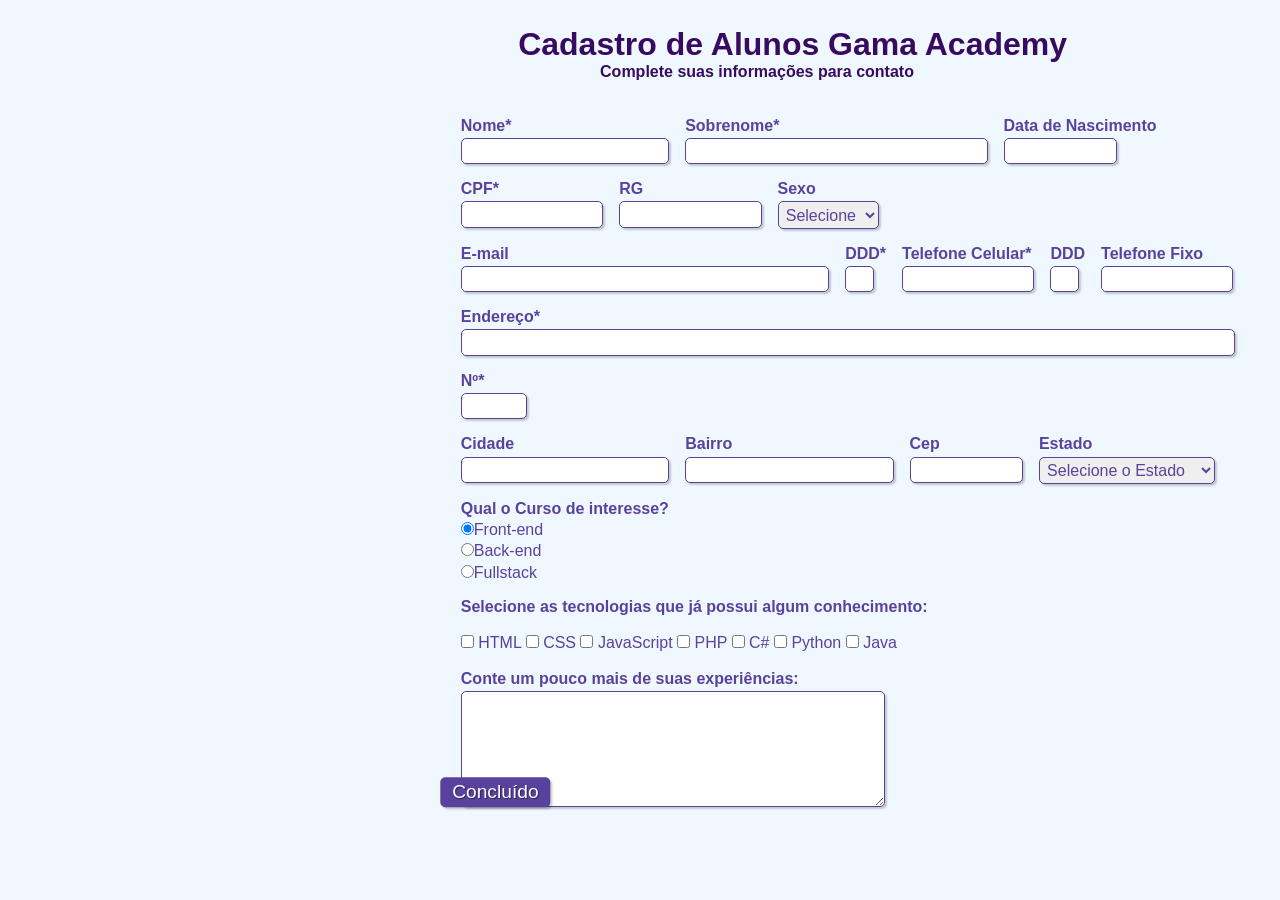
==== index.html @ 2ed79d54 "segunda atualização no site troca de nome da pagina principal" ====
<!doctype html>
<html>

<head>
    <!-- Metadados -->
    <meta charset="utf-8">
    <meta name="viewport" content="width=device-width, initial-scale=1, shrink-to-fit=no">

    <!-- CSS -->
    <link rel="stylesheet" type="text/css" href="formulario.css" media="screen">

    <!-- Título da página (aparece na aba) -->
    <title>Cadastro</title>
</head>

<body>

    <!-- Cabeçalho com título e subtítulo (ambos com css de id "titulo") -->
    <div>
        <h1 id="titulo">Cadastro de Alunos Gama Academy</h1>
        <p id="subtitulo"><strong>Complete suas informações para contato</strong></p>
        <br>
        <br>

    </div>

    <!-- Início do formulário -->
    <form>

        <fieldset class="grupo">

            <!-- Campo do nome com legenda "nome" e css de classe "campo" -->

            <div class="campo">
                <label for="nome"><strong>Nome*</strong></label>
                <input type="text" name="nome" id="nome" required>
            </div>

            <!-- Campo do sobrenome com legenda "sobrenome" e css de classe "campo" -->

            <div class="campo">
                <label for="sobrenome"><strong>Sobrenome*</strong></label>
                <input type="text" name="sobrenome" size="30" id="sobrenome" required>
            </div>

            <!-- Campo de data de nascimento com(NOVO)-->

            <div class="campo">
                <label for="data de nascimento"><strong>Data de Nascimento</strong></label>
                <input type="text" name="dataNascimento" size="10" maxlength="30" />
            </div>

        </fieldset>


        <fieldset class="grupo">

            <!-- Campo de CPF com(NOVO)-->

            <div class="campo">
                <label for="cpf"><strong>CPF*</strong></label>
                <input type="text" name="cpf" id="cpf" size="13" maxlength="30" required />

            </div>

            <!-- Campo de RG com(NOVO)-->

            <div class="campo">
                <label for="rg"><strong>RG</strong></label>
                <input type="text" name="RG" size="13" maxlength="30" />

            </div>

            <!-- Campo de SEXO com(NOVO)-->

            <div class="campo">

                <label for="sexo"><strong>Sexo</strong></label>
                <select name="sexo" lang="pt">
                    <option value="">Selecione</option>
                    <option value="sexo">Masculino</option>
                    <option value="sexo">Feminino</option>
                </select>
            </div>

        </fieldset>


        <fieldset class="grupo">

            <!-- Campo de email com-->
            <div class="campo">
                <label for="email"><strong>E-mail</strong></label>
                <input type="email" name="email" size=37 id="email">
            </div>

            <!-- Campo de telefone com(NOVO)-->

            <div class="campo">
                <label for="ddd"><strong>DDD*</strong></label>
                <input type="text" id="ddd" size="1" required />
            </div>

            <div class="campo">
                <label for="telefone_celular"><strong>Telefone Celular*</strong></label>
                <input type="text" name="telefone_celular" id="telefone_celular" size="12" required />
            </div>


            <div class="campo">
                <label for="ddd"><strong>DDD</strong></label>
                <input type="text" name="ddd" size="1" />
            </div>

            <div class="campo">
                <label for="telefone fixo"><strong>Telefone Fixo</strong></label>
                <input type="text" name=" telefone fixo" size="12" />

            </div>

        </fieldset>


        <fieldset class="grupo">

            <!-- Campo de endereço com(NOVO)-->

            <div class="campo">
                <label for="endereco"><strong>Endereço*</strong></label>
                <input type="text" name="endereco" id="endereco" size="80" maxlength="30" required />
            </div>

            <div class="campo">
                <label for="nmr"><strong>Nº*</strong></label>
                <input type="text" name="nmr" id="nmr" size="5" maxlength="6" required />

            </div>

        </fieldset>


        <fieldset class="grupo">

            <!-- Campo de CIDADE com(NOVO)-->

            <div class="campo">
                <label for="Cidade"><strong>Cidade</strong></label>
                <input type="text" id="Cidade" name="Cidade" lang="pt" maxlength="100" />

            </div>

            <!-- Campo de BAIRRO com(NOVO)-->

            <div class="campo">
                <label for="bairro"><strong>Bairro</strong></label>
                <input type="text" id="bairro" name="bairro" lang="pt" maxlength="100" />

            </div>

            <!-- Campo de CEP com(NOVO)-->

            <div class="campo">
                <label for="Cep"><strong>Cep</strong></label>
                <input type="text" name="cep" size="10" maxlength="9" />
            </div>

            <!-- Campo de ESTADO com(NOVO)-->

            <div class="campo">
                <label for="estado"><strong>Estado</strong></label>
                <select name="estado" lang="pt">
                    <option value="">Selecione o Estado</option>
                    <option value="ac">Acre</option>
                    <option value="al">Alagoas</option>
                    <option value="am">Amazonas</option>
                    <option value="ap">Amapá</option>
                    <option value="ba">Bahia</option>
                    <option value="ce">Ceará</option>
                    <option value="df">Distrito Federal</option>
                    <option value="es">Espírito Santo</option>
                    <option value="go">Goiás</option>
                    <option value="ma">Maranhão</option>
                    <option value="mt">Mato Grosso</option>
                    <option value="ms">Mato Grosso do Sul</option>
                    <option value="mg">Minas Gerais</option>
                    <option value="pa">Pará</option>
                    <option value="pb">Paraíba</option>
                    <option value="pr">Paraná</option>
                    <option value="pe">Pernambuco</option>
                    <option value="pi">Piauí</option>
                    <option value="rj">Rio de Janeiro</option>
                    <option value="rn">Rio Grande do Norte</option>
                    <option value="ro">Rondônia</option>
                    <option value="rs">Rio Grande do Sul</option>
                    <option value="rr">Roraima</option>
                    <option value="sc">Santa Catarina</option>
                    <option value="se">Sergipe</option>
                    <option value="sp">São Paulo</option>
                    <option value="to">Tocantins</option>
                </select>
            </div>

        </fieldset>

        <!-- Campo de desenvolvimento web com 3 opções de botões selecionáveis (radio button) e css de classe "campo" -->
        <div class="campo">
            <label><strong>Qual o Curso de interesse?</strong></label>
            <label>
                <input type="radio" name="devweb" value="frontend" checked>Front-end
            </label>
            <label>
                <input type="radio" name="devweb" value="backend">Back-end
            </label>
            <label>
                <input type="radio" name="devweb" value="fullstack">Fullstack
            </label>
        </div>



        <fieldset class="grupo">
            <!-- Campo de tecnologias para escolha de 1 ou mais opções para marcar (checkbox) e css de classe "campo" -->
            <div id="check">
                <label><strong>Selecione as tecnologias que já possui algum conhecimento:</strong></label><br><br>
                <input type="checkbox" id="tecnologia1" name="tecnologia1" value="HTML">
                <label for="tecnologia1"> HTML</label>
                <input type="checkbox" id="tecnologia2" name="tecnologia2" value="CSS">
                <label for="tecnologia2"> CSS</label>
                <input type="checkbox" id="tecnologia3" name="tecnologia3" value="JavaScript">
                <label for="tecnologia3"> JavaScript</label>
                <input type="checkbox" id="tecnologia4" name="tecnologia4" value="PHP">
                <label for="tecnologia4"> PHP</label>
                <input type="checkbox" id="tecnologia5" name="tecnologia5" value="C#">
                <label for="tecnologia5"> C#</label>
                <input type="checkbox" id="tecnologia6" name="tecnologia6" value="Python">
                <label for="tecnologia6"> Python</label>
                <input type="checkbox" id="tecnologia7" name="tecnologia7" value="Java">
                <label for="tecnologia7"> Java</label>
            </div>
        </fieldset>

        <!-- Caixa de texto -->
        <div class="campo">
            <br>
            <label for="experiencia"><strong>Conte um pouco mais de suas experiências: </strong></label>
            <textarea rows="6" style="width: 26em" id="experiencia" name="experiencia"></textarea>
        </div>
        <br>

        <div>
            <!-- Botão para enviar o formulário -->


            <input type="submit" class="botao" onclick="Concluido();" value="Concluído" />
            <script type="text/javascript" src="formulario.js"></script>

        </div>
    </form>

</body>

</html>
---- formulario.css ----
/* Todos os elementos da página */
* {
    margin: 0;
    padding: 0;
}

/* Elementos com o ID "titulo" */
#titulo {
    font-family: sans-serif;
    color: #380B61;
    margin-left: 7%;
} 
 
/* Elementos com o ID "subtitulo"*/
#subtitulo {
    font-family: sans-serif;
    color: #380B61;
    margin-left: 17%;
    
} 

#check{
    display: inline-block;
}

/* Elementos de tag <fieldset>*/
fieldset {
    border: 0;
}

/* Elemento de tag <body> alterar as margens do numero 36 e do 2 */
body{
    background-color: #F0F8FF;
    font-family: sans-serif;
    font-size: 1em;
    color: #59429d;
    margin-left: 36%;
    margin-top: 2%;
    justify-content: center;
}

/* Elementos de tags <body>, <input>, <Select>, <textarea> e <button> */
input, select, textarea, button {
    font-family: sans-serif;
    font-size: 1em;
    color: #59429d;
    border-radius: 5px;
}

/* Elementos de classe "grupo" nos estados das pseudoclasses "before" e "after" */
.grupo:before, .grupo:after {
    display: table;
}

/* Elementos de classe "grupo" no estado da pseudoclasse "after" */
.grupo:after {
    clear: both;
}

/* Elementos de classe "campo" */
.campo {
    margin-bottom: 1em;
}

/* Elementos de classe "campo" de tag <label> */
.campo label {
    margin-bottom: 0.2em;
    color: #59429d;
    display: block;
}

/* Elementos de classe "campo" ou "grupo" de tag <fieldset> */
fieldset.grupo .campo {
    float:  left;
    margin-right: 1em;
}

/* Elementos de classe "campo" das tags <input> com atributo text e email, da tag <select> e da tag <textarea>*/
.campo input[type="text"], .campo input[type="email"], .campo select, .campo textarea {
    padding: 0.2em;
    border: 1px solid #59429d;
    box-shadow: 2px 2px 2px rgba(0,0,0,0.2);
    display: block;
}

/* Elementos de classe "campo" de tag <select> e <option>*/
.campo select option {
    padding-right: 1em;
}

/* Elemento de classe "campo" com tag <input>, <select> e <textarea> tocas com estado da pseudoclasse "focus"*/
.campo input:focus, .campo select:focus, .campo textarea:focus {
    background: #E0E0F8;
}

/* Elemento de classe "botao" */
.botao {
    font-size: 1.2em;
    background: #59429d;
    border: 0;
    margin-bottom: 1em;
    color: #ffffff;
    padding: 0.2em 0.6em;
    box-shadow: 2px 2px 2px rgba(0,0,0,0.2);
    text-shadow: 1px 1px 1px rgba(0,0,0,0.5);
    position: absolute;
    top: 88%;
    left: 38.7%;
    margin-right: -50%;
    transform: translate(-50%, -50%)
}

/* Elemento de classe "botao" com o estado da pseudoclasse "hover" */
.botao:hover {
    background: #CCBBFF;
    box-shadow: inset 2px 2px 2px rgba(0,0,0,0.2);
    text-shadow: none;
}

/* Elementos de classe botão e de tag <select> */
.botao, select{
    cursor: pointer;
}
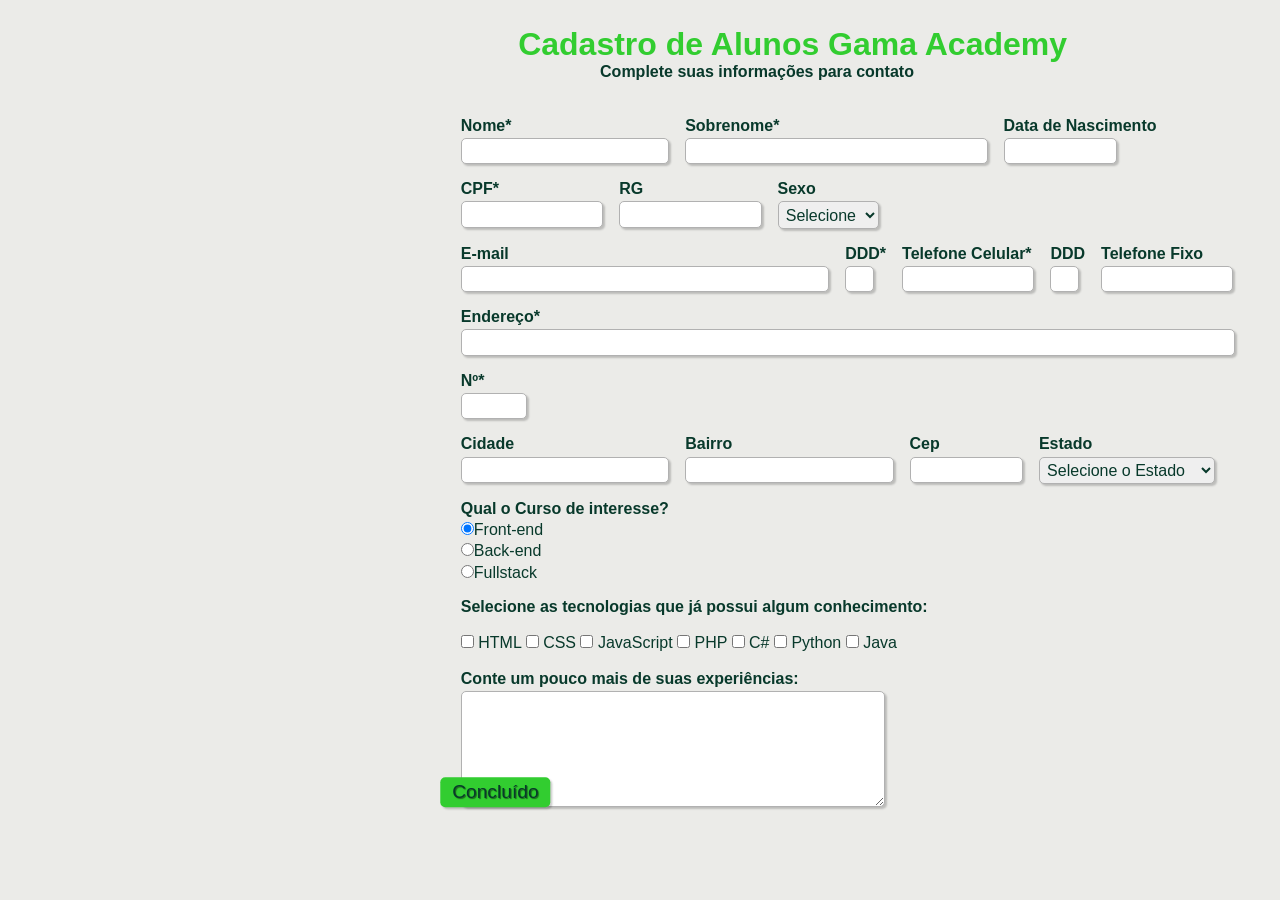
==== commit 989ea1f0: "Atualização das cores do site no CSS e ajustes no html" ====
--- a/index.html
+++ b/index.html
@@ -10,7 +10,7 @@
     <link rel="stylesheet" type="text/css" href="formulario.css" media="screen">
 
     <!-- Título da página (aparece na aba) -->
-    <title>Cadastro</title>
+    <title>Cadastro Gama</title>
 </head>
 
 <body>
--- a/formulario.css
+++ b/formulario.css
@@ -7,14 +7,14 @@
 /* Elementos com o ID "titulo" */
 #titulo {
     font-family: sans-serif;
-    color: #380B61;
+    color: #32cd30;
     margin-left: 7%;
 } 
  
 /* Elementos com o ID "subtitulo"*/
 #subtitulo {
     font-family: sans-serif;
-    color: #380B61;
+    color: #08392b;
     margin-left: 17%;
     
 } 
@@ -30,10 +30,10 @@
 
 /* Elemento de tag <body> alterar as margens do numero 36 e do 2 */
 body{
-    background-color: #F0F8FF;
+    background-color: #ebebe8;
     font-family: sans-serif;
     font-size: 1em;
-    color: #59429d;
+    color: #08392b;
     margin-left: 36%;
     margin-top: 2%;
     justify-content: center;
@@ -43,7 +43,7 @@
 input, select, textarea, button {
     font-family: sans-serif;
     font-size: 1em;
-    color: #59429d;
+    color: #08392b;
     border-radius: 5px;
 }
 
@@ -65,7 +65,7 @@
 /* Elementos de classe "campo" de tag <label> */
 .campo label {
     margin-bottom: 0.2em;
-    color: #59429d;
+    color: #08392b;
     display: block;
 }
 
@@ -78,7 +78,7 @@
 /* Elementos de classe "campo" das tags <input> com atributo text e email, da tag <select> e da tag <textarea>*/
 .campo input[type="text"], .campo input[type="email"], .campo select, .campo textarea {
     padding: 0.2em;
-    border: 1px solid #59429d;
+    border: 1px solid #b1b1b1;
     box-shadow: 2px 2px 2px rgba(0,0,0,0.2);
     display: block;
 }
@@ -90,16 +90,16 @@
 
 /* Elemento de classe "campo" com tag <input>, <select> e <textarea> tocas com estado da pseudoclasse "focus"*/
 .campo input:focus, .campo select:focus, .campo textarea:focus {
-    background: #E0E0F8;
+    background: #e4e5e8;
 }
 
 /* Elemento de classe "botao" */
 .botao {
     font-size: 1.2em;
-    background: #59429d;
+    background: #32cd30;
     border: 0;
     margin-bottom: 1em;
-    color: #ffffff;
+    color: #08392b;
     padding: 0.2em 0.6em;
     box-shadow: 2px 2px 2px rgba(0,0,0,0.2);
     text-shadow: 1px 1px 1px rgba(0,0,0,0.5);
@@ -112,7 +112,7 @@
 
 /* Elemento de classe "botao" com o estado da pseudoclasse "hover" */
 .botao:hover {
-    background: #CCBBFF;
+    background: #c7fac7;
     box-shadow: inset 2px 2px 2px rgba(0,0,0,0.2);
     text-shadow: none;
 }
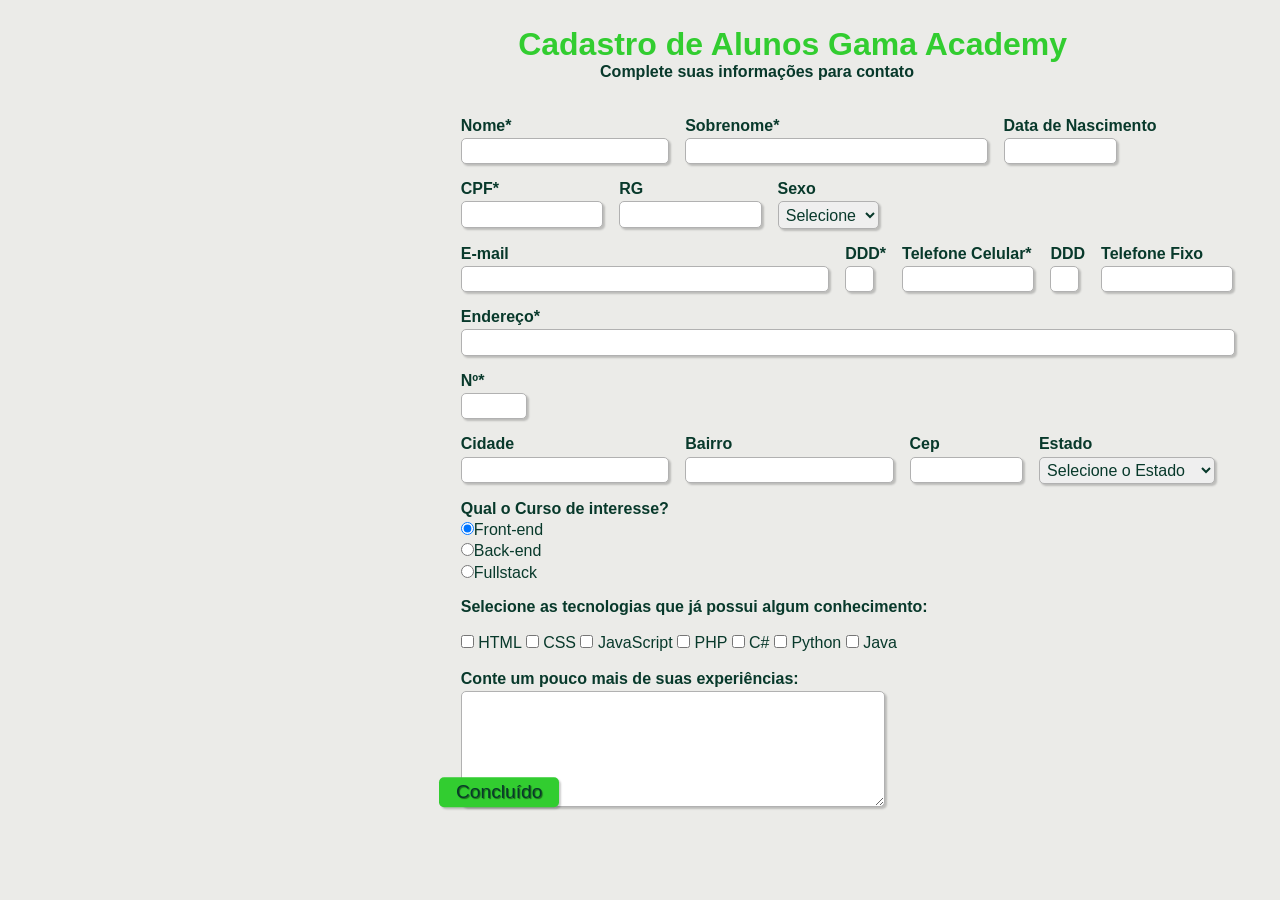
==== commit 4d171ef3: "atualização do botao cadastrar do site" ====
--- a/index.html
+++ b/index.html
@@ -10,7 +10,7 @@
     <link rel="stylesheet" type="text/css" href="formulario.css" media="screen">
 
     <!-- Título da página (aparece na aba) -->
-    <title>Cadastro Gama</title>
+    <title>Cadastro</title>
 </head>
 
 <body>
--- a/formulario.css
+++ b/formulario.css
@@ -104,8 +104,11 @@
     box-shadow: 2px 2px 2px rgba(0,0,0,0.2);
     text-shadow: 1px 1px 1px rgba(0,0,0,0.5);
     position: absolute;
+    width: 100%;
+    min-width: 50px;  
+   max-width: 120px;
     top: 88%;
-    left: 38.7%;
+    left: 39%;
     margin-right: -50%;
     transform: translate(-50%, -50%)
 }
